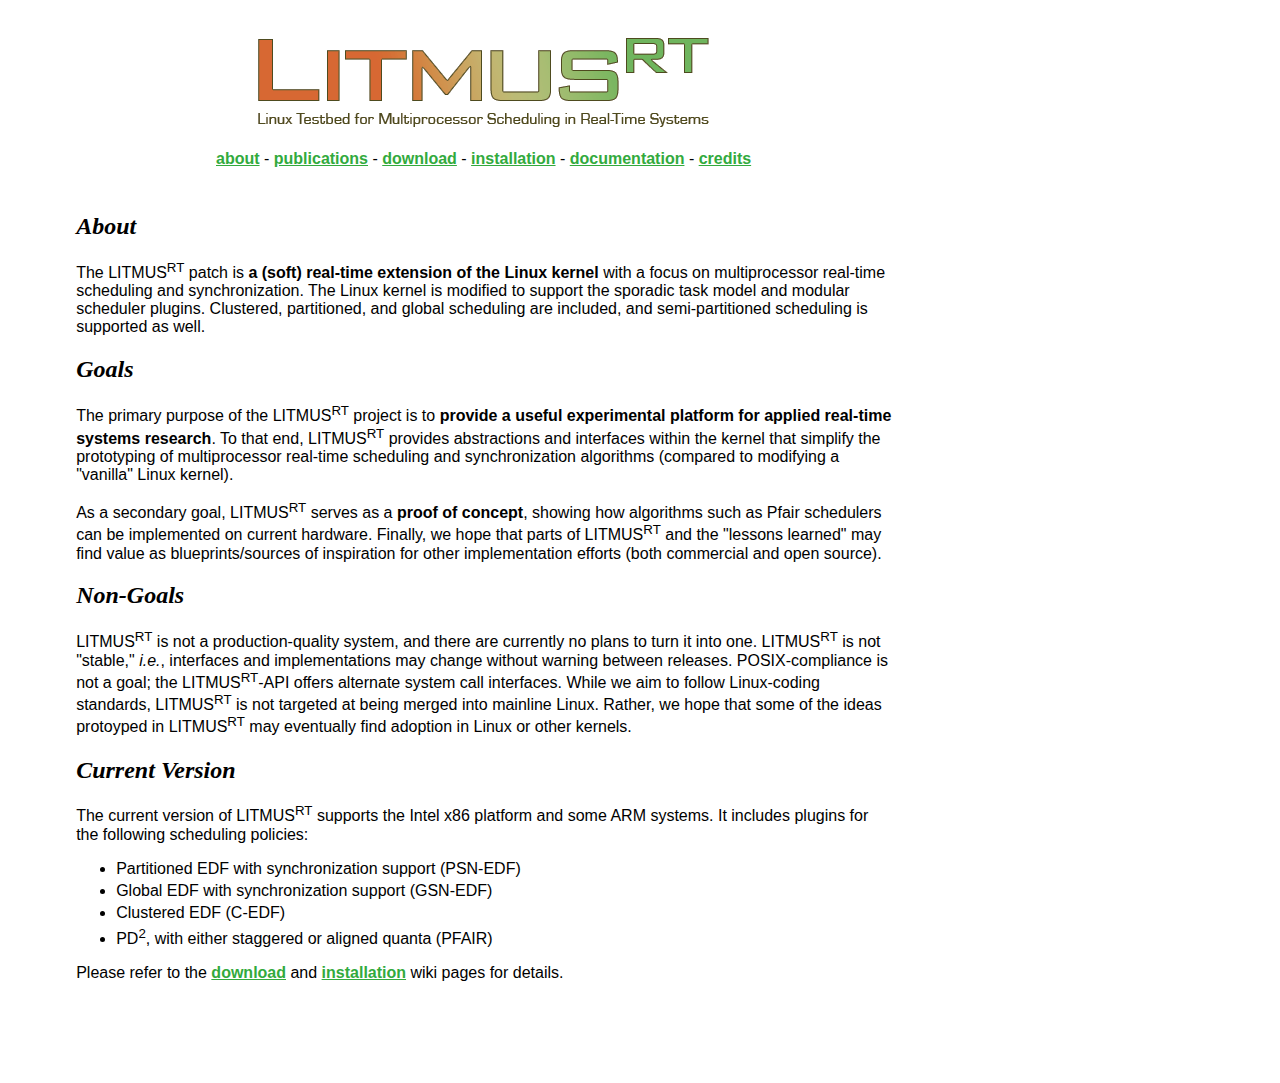
==== index.html @ e8abd531 "add new web page" ====
<!DOCTYPE html PUBLIC "-//W3C//DTD XHTML 1.0 Strict//EN" "http://www.w3.org/TR/xhtml1/DTD/xhtml1-strict.dtd"> 
<html xmlns="http://www.w3.org/1999/xhtml" lang="en" xml:lang="en"> 
  <head> 
    <meta http-equiv="Content-Type" content="text/html; charset=UTF-8"/> 
    <link rel="stylesheet" type="text/css" href="inc/format.css"/> 
    <title>LITMUS RT: Linux Testbed for Multiprocessor Scheduling in Real-Time Systems</title> 
  </head> 
  <body>   
    <div class="logobox"> 
        <img src="inc/litmusrt.png" alt="LITMUS^RT: Linux Testbed for Multiprocessor Scheduling in Real-Time Systems" /> 
   </div> 
 
   <div class="nav"> 
   <p>   
   <a href="#about">about</a> - 
   <a href="http://wiki.litmus-rt.org/litmus/Publications">publications</a> - 
   <a href="http://wiki.litmus-rt.org/litmus/Releases">download</a> - 
   <a href=""http://wiki.litmus-rt.org/litmus/InstallationInstructions">installation</a> -
   <a href="http://wiki.litmus-rt.org/">documentation</a> -
   <a href="credits.html">credits</a>
   </p> 
   </div> 
 
    <div class="box"> 
    <h2 id="about">About</h2> 
    <p class="notopmargin"> 
    The LITMUS<sup>RT</sup> patch is <strong>a (soft) real-time extension of the Linux
    kernel</strong> with a focus on multiprocessor real-time scheduling and
    synchronization. The Linux kernel is modified 
    to support the sporadic task
    model and modular scheduler plugins. Clustered, partitioned, and global scheduling
    are included, and semi-partitioned scheduling is supported as well.
    </p>
    <h2>Goals</h2> 
    <p class="notopmargin"> 
    The primary purpose of the LITMUS<sup>RT</sup> project is to <strong>provide  a useful experimental platform for applied real-time systems research</strong>. To that end, LITMUS<sup>RT</sup> provides abstractions and interfaces within the kernel that simplify the prototyping of multiprocessor real-time scheduling and synchronization algorithms (compared to modifying a "vanilla" Linux kernel).
    </p>
    <p>As a secondary goal, LITMUS<sup>RT</sup> serves as a <strong>proof of concept</strong>, showing how algorithms such as Pfair schedulers can be implemented on current hardware. Finally, we hope that parts of LITMUS<sup>RT</sup> and the "lessons learned" may find value as blueprints/sources of inspiration for other  implementation efforts (both commercial and open source).
    </p> 
    <h2>Non-Goals</h2> 
    <p class="notopmargin"> 
    LITMUS<sup>RT</sup> is not a production-quality system, and there are currently no plans to turn it into one. LITMUS<sup>RT</sup> is not "stable," <em>i.e.</em>, interfaces and implementations may change without warning between releases. POSIX-compliance is not a goal; the LITMUS<sup>RT</sup>-API offers alternate system call interfaces. While we aim to follow Linux-coding standards, LITMUS<sup>RT</sup> is not targeted at being merged into mainline Linux. Rather, we hope that some of the ideas protoyped in LITMUS<sup>RT</sup> may eventually find adoption in Linux or other kernels.
    </p> 
    <h2>Current Version</h2> 
    <p class="notopmargin"> 
    The current version of LITMUS<sup>RT</sup> supports the Intel x86 platform and some ARM systems. It includes plugins for the following scheduling policies:
    </p> 
    <ul> 
      <li> Partitioned EDF with synchronization support (PSN-EDF)</li> 
      <li> Global EDF with synchronization support (GSN-EDF)</li> 
      <li> Clustered EDF (C-EDF) </li> 
      <li> PD<sup>2</sup>, with either staggered or aligned quanta (PFAIR)</li> 
    </ul> 
    <p> 
    Please refer to the <a href="http://wiki.litmus-rt.org/litmus/Releases">download</a> and <a href="http://wiki.litmus-rt.org/litmus/InstallationInstructions">installation</a> wiki pages for details.
    </p> 
   </div>
   
     
</body> 
</html>
---- inc/format.css ----
html {
    background-color : #ffffff;
    font-family : Arial, Helvetica, sans-serif;
    margin-bottom : 0px;
    margin-left : 0px;
    margin-right : 0px;
    margin-top : 0px;
    padding-bottom : 0px;
    padding-left : 0px;
    padding-right : 0px;
    padding-top : 0px;
  }


body {
    background-position : top right;
    background-repeat : no-repeat;

    margin-top: 0px;
    margin-bottom: 0px;
    margin-right: 0px;
    margin-left: 0px;
    margin: 0px 0px 0px 0px;
    padding-top: 1cm;
    padding-bottom: 1cm;
    padding-right: 1cm;
    padding-left: 1cm;	
  }

img {
	border: 0px;
}

h4 {
	font-style: italic;
	margin: 0;
	padding: 0;
}

.release {
	margin-left: 0.5in;
}

p {
    font-size: 12pt;
  }

.notopmargin {
    margin-left : 0px;
    margin-right : 0px;
    margin-top : 0px;
}


.nomargin {
    margin-bottom : 0px;
    margin-left : 0px;
    margin-right : 0px;
    margin-top : 0px;
}

.nobottommargin {
    margin-bottom : 0px;
    margin-left : 0px;
    margin-right : 0px;
}

li {
    margin-bottom : 3pt;
    margin-top : 3pt;
}

!-- div {
    font-size:12pt;
  }
--!

tr {
    border-color: #afafaf;
    border-width: 2px;
    border-style: dashed;
    width: 100%;
  }


td {
    vertical-align: top;
    padding-top: 0.1cm;
    padding-bottom: 0.1cm;
    padding-right: 0.1cm;
    padding-left: 0.1cm;
  }


table {
    padding-right: 0.3cm;
    border-color: #afafaf;
    border-width: 2px;
    border-style: dashed;
    width: 100%;
  }


.tablewrapper {
    margin-left : 6mm;
    margin-right : 6mm;
  }

.alertbox {
	width: 7.1in;
    border-color: red;
    border-width: 2px;
    border-style: solid;
    padding: 0.1in;
    margin-left: 1in;
#    margin-right: 1in;
    margin-bottom: 0.5in;
   background-color: #ffffff;
}

.box {
    width: 8.5in;
    padding-top: 0.1in;
    padding-bottom: 0.1in;
    padding-right: 0.1in;
    padding-left: 0.1in;
    margin-bottom: 1cm;
    background-color: #ffffff;
    margin-left: 0.3in;
    border-color: #afafaf;
    border-width: 0px;
    border-style: dashed;
  }


.boxsize {
    width: 8.5in;
    margin-top: 0cm;
    margin-left: 1cm;
  }

.nav {
    width: 8.5in;
    margin-top: 0cm;
    margin-left: 1cm;
    text-align: center;
  }


.authors { 
     margin-top: 0.75cm;
//     margin-left: 	1cm;
     font-style: 	italic;
  }


a {
//    color: #47733c;
    color: #32aa3d;
    font-weight: bold;
    text-decoration: underline;
  }


a:hover {
    color: #d66836;
    font-weight: bold;
  }


.verweis {
    white-space: nowrap;
  }

h1 {
    font-size: 16pt;
}

h2 {
	font: italic bold 18pt Georgia, "Times New Roman", Times, serif;
}


h3 {
    font-size: 12pt;
  }


h3 {
    padding-top: 0cm;
    padding-bottom: 0cm;
    padding-right: 0cm;
    padding-left: 0cm;
    margin-bottom: 0.1cm;
}

.relname {
	color: #eb4f0c;
	margin-left: 0.25in;
	font: italic bold 16pt Georgia, "Times New Roman", Times, serif;
}

.itext {
    margin-bottom: 0cm;
    margin-left: 0.6cm;
    padding-top: 0cm;
    padding-bottom: 0cm;
    padding-right: 0cm;
    padding-left: 0cm;

}

.indented {
    margin-left: 1.0cm;
  }



.main {
    width : 20cm;
  }

.src {
  font-family: Courier, monospace;
}

.shell {
  margin-left: 0.5cm;
  margin-right: 0.5cm;
  padding: 0.2cm;
  background-color: #000000;
  color: #cccccc;
	border: 2px solid #eb4f0c;
	font: bold 10pt "Courier New", Courier, mono;
}

.qa {
	margin-top: 0;
}

.screenshot {
	text-align: center;
}

.flushright {
  text-align: right;
}

.logobox {
    text-align: center;
    width: 8.5in;
    margin-left: 1cm;
    margin-bottom: 0.5cm;
  }
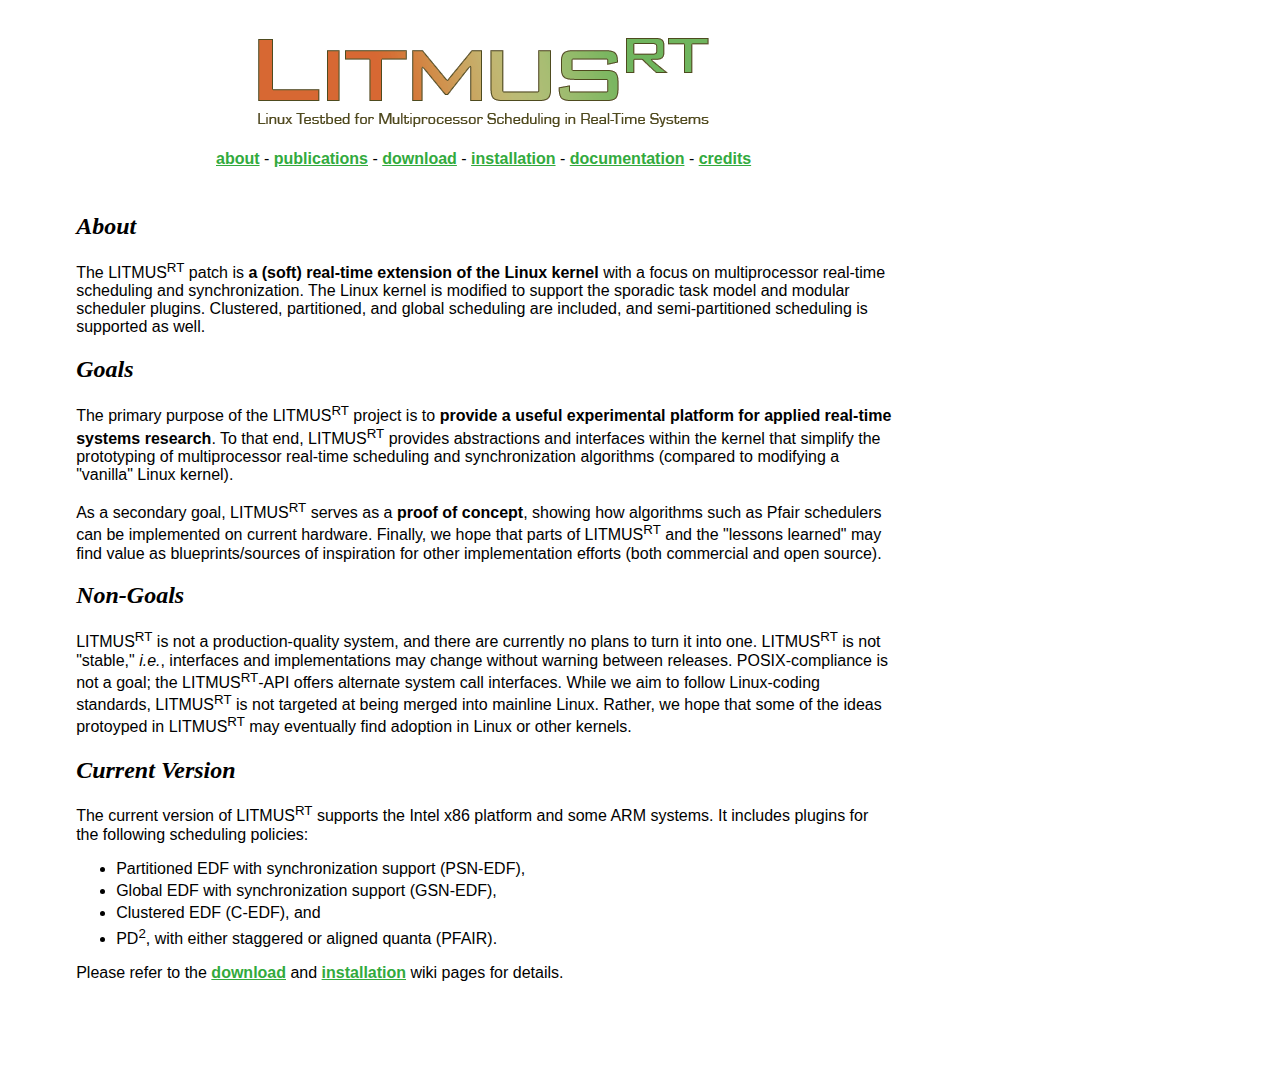
==== commit 3303b1e1: "Text tweaks." ====
--- a/index.html
+++ b/index.html
@@ -47,10 +47,10 @@
     The current version of LITMUS<sup>RT</sup> supports the Intel x86 platform and some ARM systems. It includes plugins for the following scheduling policies:
     </p> 
     <ul> 
-      <li> Partitioned EDF with synchronization support (PSN-EDF)</li> 
-      <li> Global EDF with synchronization support (GSN-EDF)</li> 
-      <li> Clustered EDF (C-EDF) </li> 
-      <li> PD<sup>2</sup>, with either staggered or aligned quanta (PFAIR)</li> 
+      <li> Partitioned EDF with synchronization support (PSN-EDF),</li> 
+      <li> Global EDF with synchronization support (GSN-EDF),</li> 
+      <li> Clustered EDF (C-EDF), and </li> 
+      <li> PD<sup>2</sup>, with either staggered or aligned quanta (PFAIR).</li> 
     </ul> 
     <p> 
     Please refer to the <a href="http://wiki.litmus-rt.org/litmus/Releases">download</a> and <a href="http://wiki.litmus-rt.org/litmus/InstallationInstructions">installation</a> wiki pages for details.
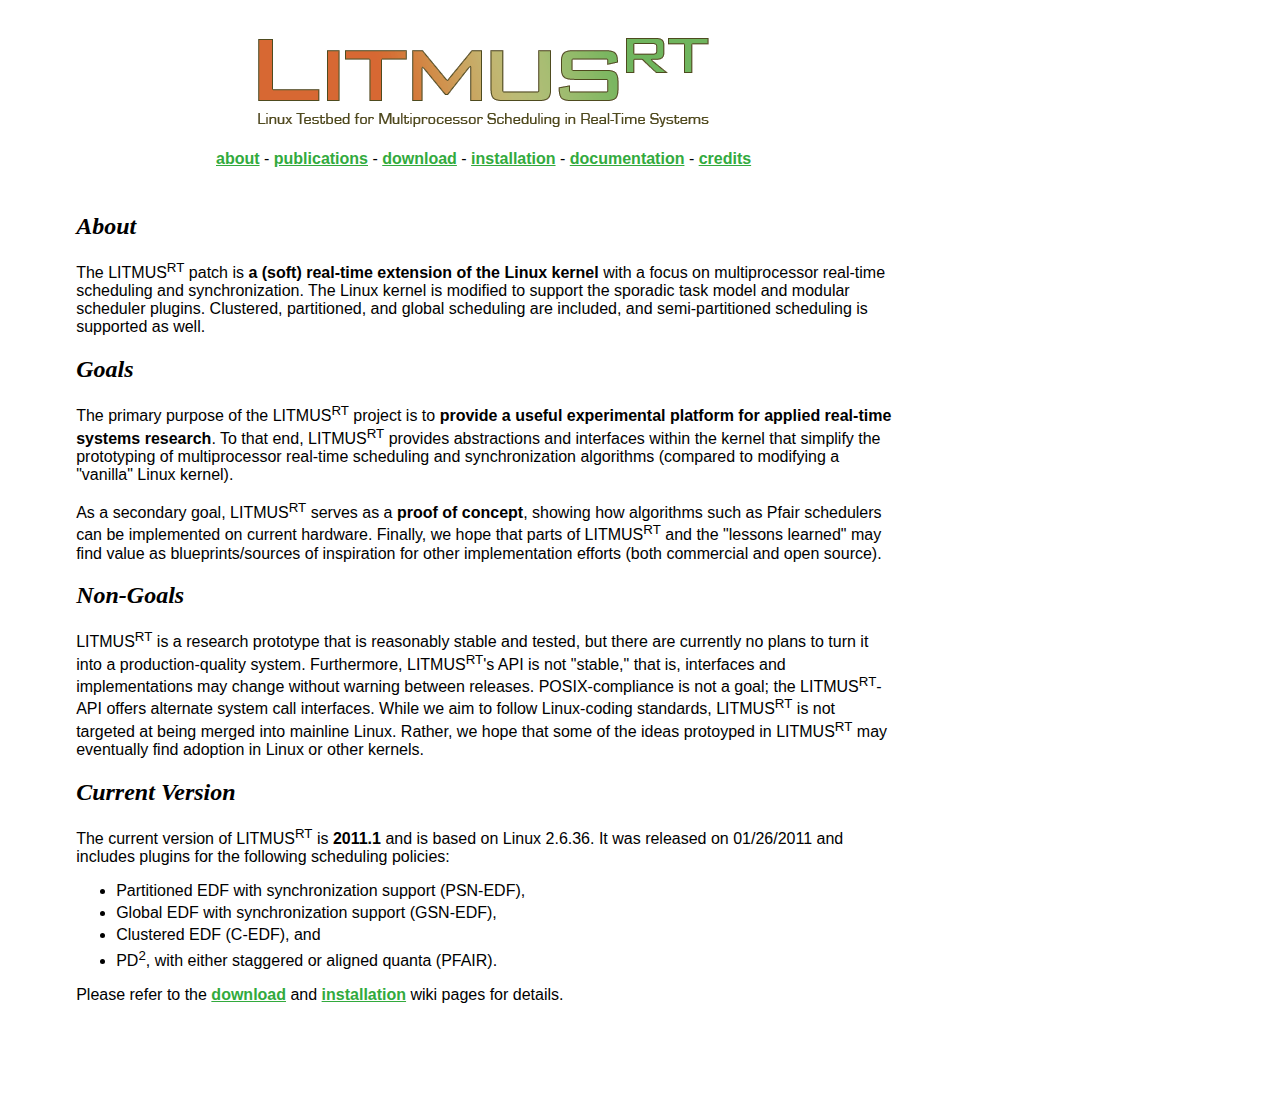
==== commit 76fc4755: "get ready for release" ====
--- a/index.html
+++ b/index.html
@@ -40,12 +40,13 @@
     </p> 
     <h2>Non-Goals</h2> 
     <p class="notopmargin"> 
-    LITMUS<sup>RT</sup> is not a production-quality system, and there are currently no plans to turn it into one. LITMUS<sup>RT</sup> is not "stable," <em>i.e.</em>, interfaces and implementations may change without warning between releases. POSIX-compliance is not a goal; the LITMUS<sup>RT</sup>-API offers alternate system call interfaces. While we aim to follow Linux-coding standards, LITMUS<sup>RT</sup> is not targeted at being merged into mainline Linux. Rather, we hope that some of the ideas protoyped in LITMUS<sup>RT</sup> may eventually find adoption in Linux or other kernels.
+    LITMUS<sup>RT</sup> is a research prototype that is reasonably stable and tested, but there are currently no plans to turn it into a production-quality system. Furthermore, LITMUS<sup>RT</sup>'s API is not "stable," that is, interfaces and implementations may change without warning between releases. POSIX-compliance is not a goal; the LITMUS<sup>RT</sup>-API offers alternate system call interfaces. While we aim to follow Linux-coding standards, LITMUS<sup>RT</sup> is not targeted at being merged into mainline Linux. Rather, we hope that some of the ideas protoyped in LITMUS<sup>RT</sup> may eventually find adoption in Linux or other kernels.
     </p> 
     <h2>Current Version</h2> 
     <p class="notopmargin"> 
-    The current version of LITMUS<sup>RT</sup> supports the Intel x86 platform and some ARM systems. It includes plugins for the following scheduling policies:
-    </p> 
+The current version of LITMUS<sup>RT</sup> is <strong>2011.1</strong> and is based on Linux&nbsp;2.6.36. 
+    It was released on 01/26/2011 and includes plugins for the following
+    scheduling policies:    </p> 
     <ul> 
       <li> Partitioned EDF with synchronization support (PSN-EDF),</li> 
       <li> Global EDF with synchronization support (GSN-EDF),</li> 
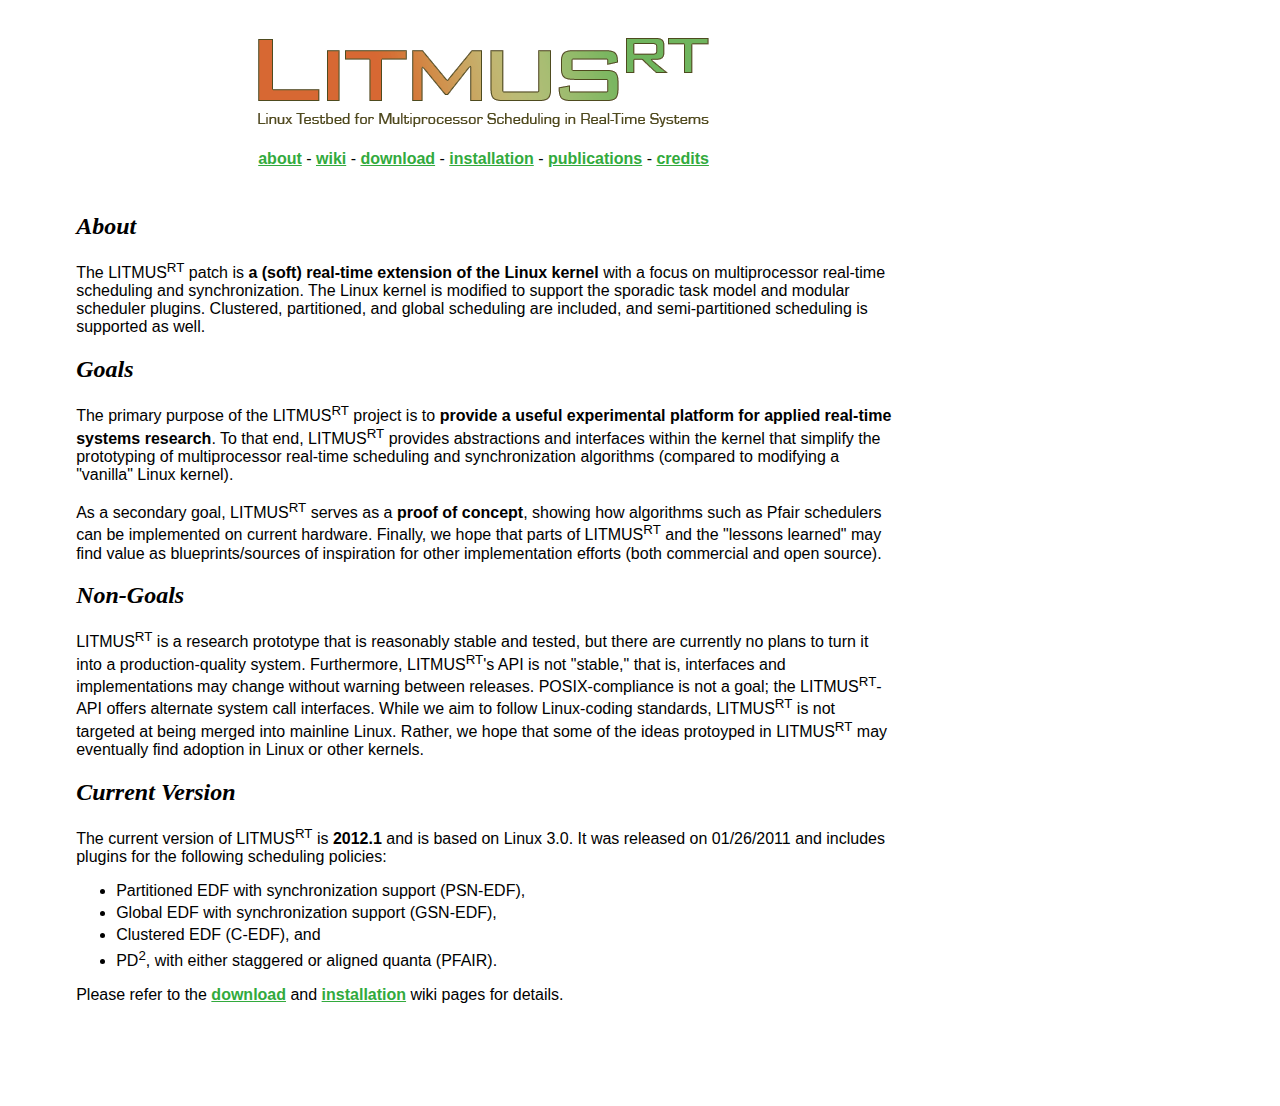
==== commit 0de4e206: "Changed version on front page" ====
--- a/index.html
+++ b/index.html
@@ -14,10 +14,10 @@
    <div class="nav"> 
    <p>   
    <a href="#about">about</a> - 
+   <a href="http://wiki.litmus-rt.org/">wiki</a> -
+   <a href="http://wiki.litmus-rt.org/litmus/Releases">download</a> - 
+   <a href="http://wiki.litmus-rt.org/litmus/InstallationInstructions">installation</a> -
    <a href="http://wiki.litmus-rt.org/litmus/Publications">publications</a> - 
-   <a href="http://wiki.litmus-rt.org/litmus/Releases">download</a> - 
-   <a href=""http://wiki.litmus-rt.org/litmus/InstallationInstructions">installation</a> -
-   <a href="http://wiki.litmus-rt.org/">documentation</a> -
    <a href="credits.html">credits</a>
    </p> 
    </div> 
@@ -44,7 +44,7 @@
     </p> 
     <h2>Current Version</h2> 
     <p class="notopmargin"> 
-The current version of LITMUS<sup>RT</sup> is <strong>2011.1</strong> and is based on Linux&nbsp;2.6.36. 
+The current version of LITMUS<sup>RT</sup> is <strong>2012.1</strong> and is based on Linux&nbsp;3.0. 
     It was released on 01/26/2011 and includes plugins for the following
     scheduling policies:    </p> 
     <ul> 
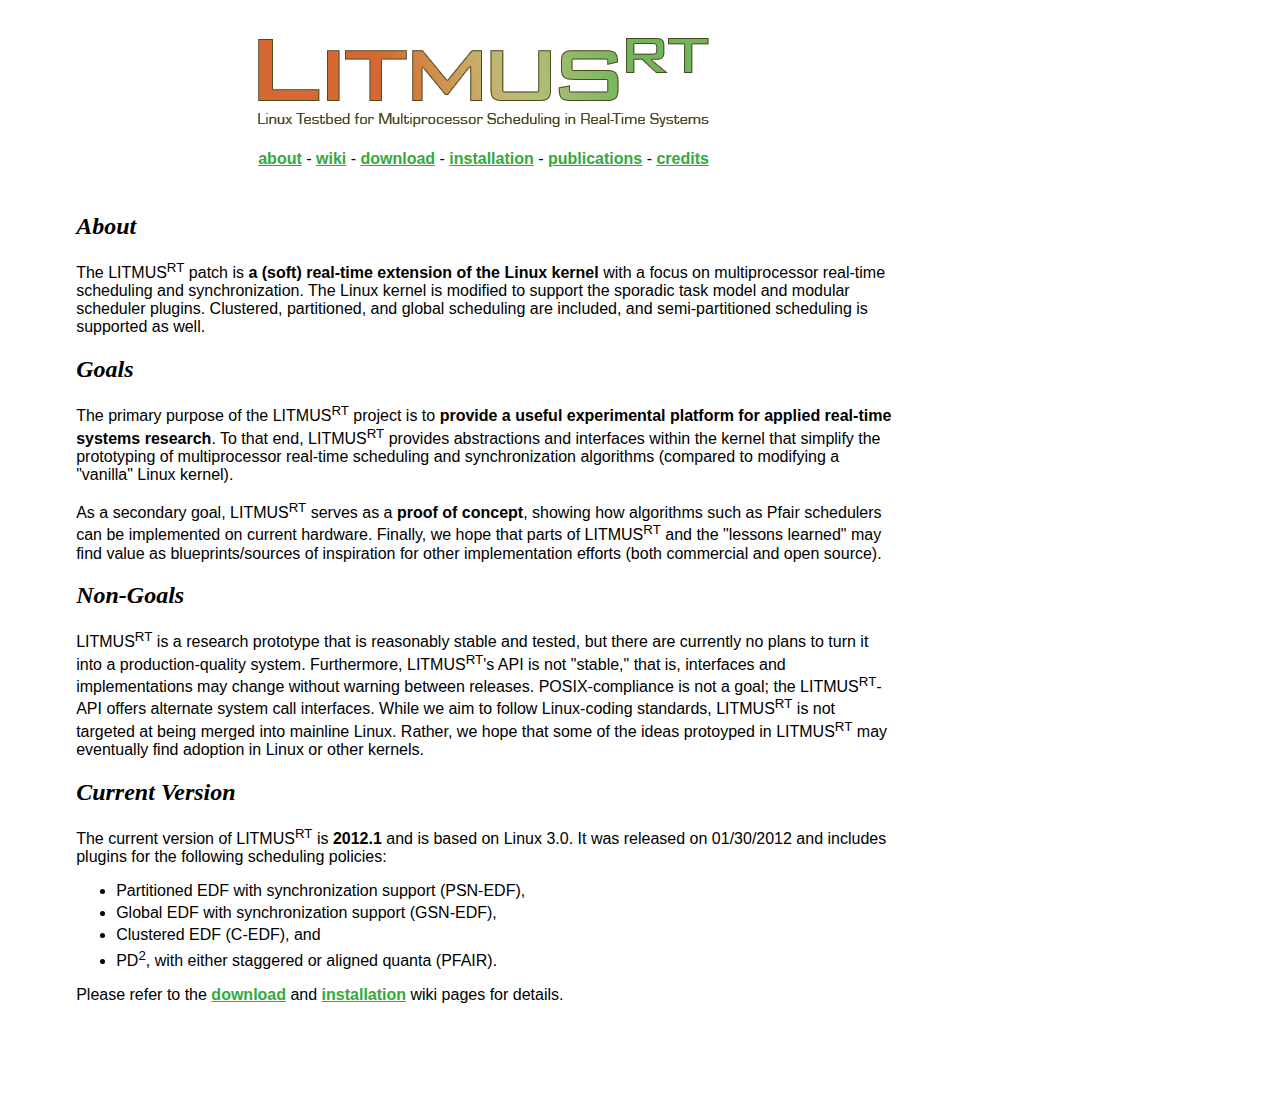
==== commit aaeb7a31: "Changed date" ====
--- a/index.html
+++ b/index.html
@@ -45,7 +45,7 @@
     <h2>Current Version</h2> 
     <p class="notopmargin"> 
 The current version of LITMUS<sup>RT</sup> is <strong>2012.1</strong> and is based on Linux&nbsp;3.0. 
-    It was released on 01/26/2011 and includes plugins for the following
+    It was released on 01/30/2012 and includes plugins for the following
     scheduling policies:    </p> 
     <ul> 
       <li> Partitioned EDF with synchronization support (PSN-EDF),</li> 
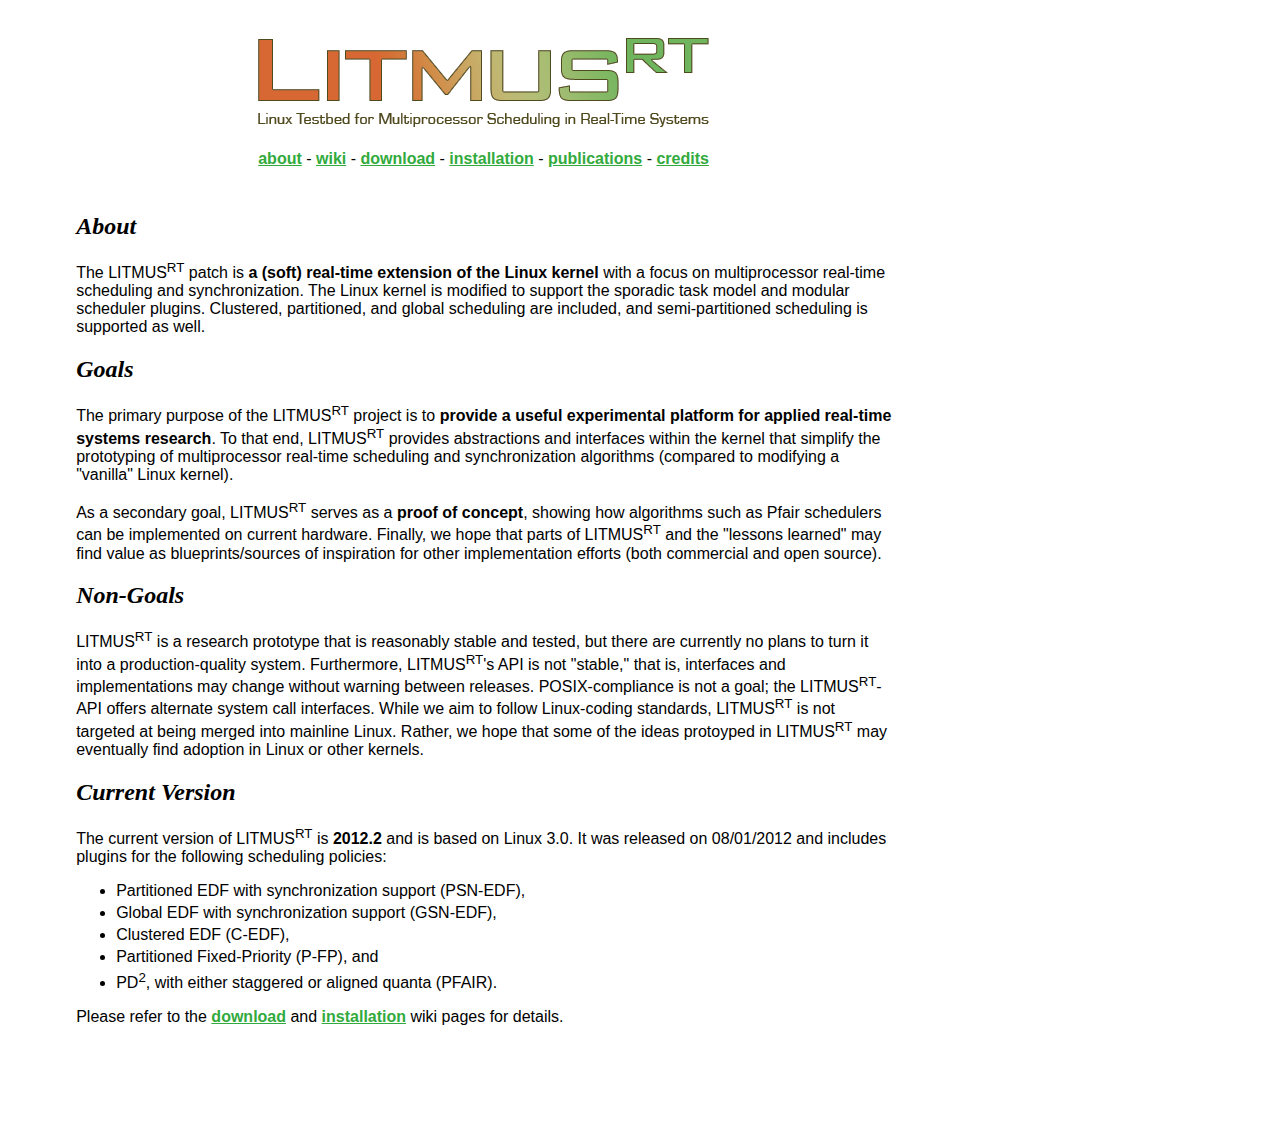
==== commit 0140e9ec: "Add 2012.2 release" ====
--- a/index.html
+++ b/index.html
@@ -44,13 +44,14 @@
     </p> 
     <h2>Current Version</h2> 
     <p class="notopmargin"> 
-The current version of LITMUS<sup>RT</sup> is <strong>2012.1</strong> and is based on Linux&nbsp;3.0. 
-    It was released on 01/30/2012 and includes plugins for the following
+The current version of LITMUS<sup>RT</sup> is <strong>2012.2</strong> and is based on Linux&nbsp;3.0. 
+    It was released on 08/01/2012 and includes plugins for the following
     scheduling policies:    </p> 
     <ul> 
       <li> Partitioned EDF with synchronization support (PSN-EDF),</li> 
       <li> Global EDF with synchronization support (GSN-EDF),</li> 
-      <li> Clustered EDF (C-EDF), and </li> 
+      <li> Clustered EDF (C-EDF),</li>
+      <li> Partitioned Fixed-Priority (P-FP), and </li> 
       <li> PD<sup>2</sup>, with either staggered or aligned quanta (PFAIR).</li> 
     </ul> 
     <p> 
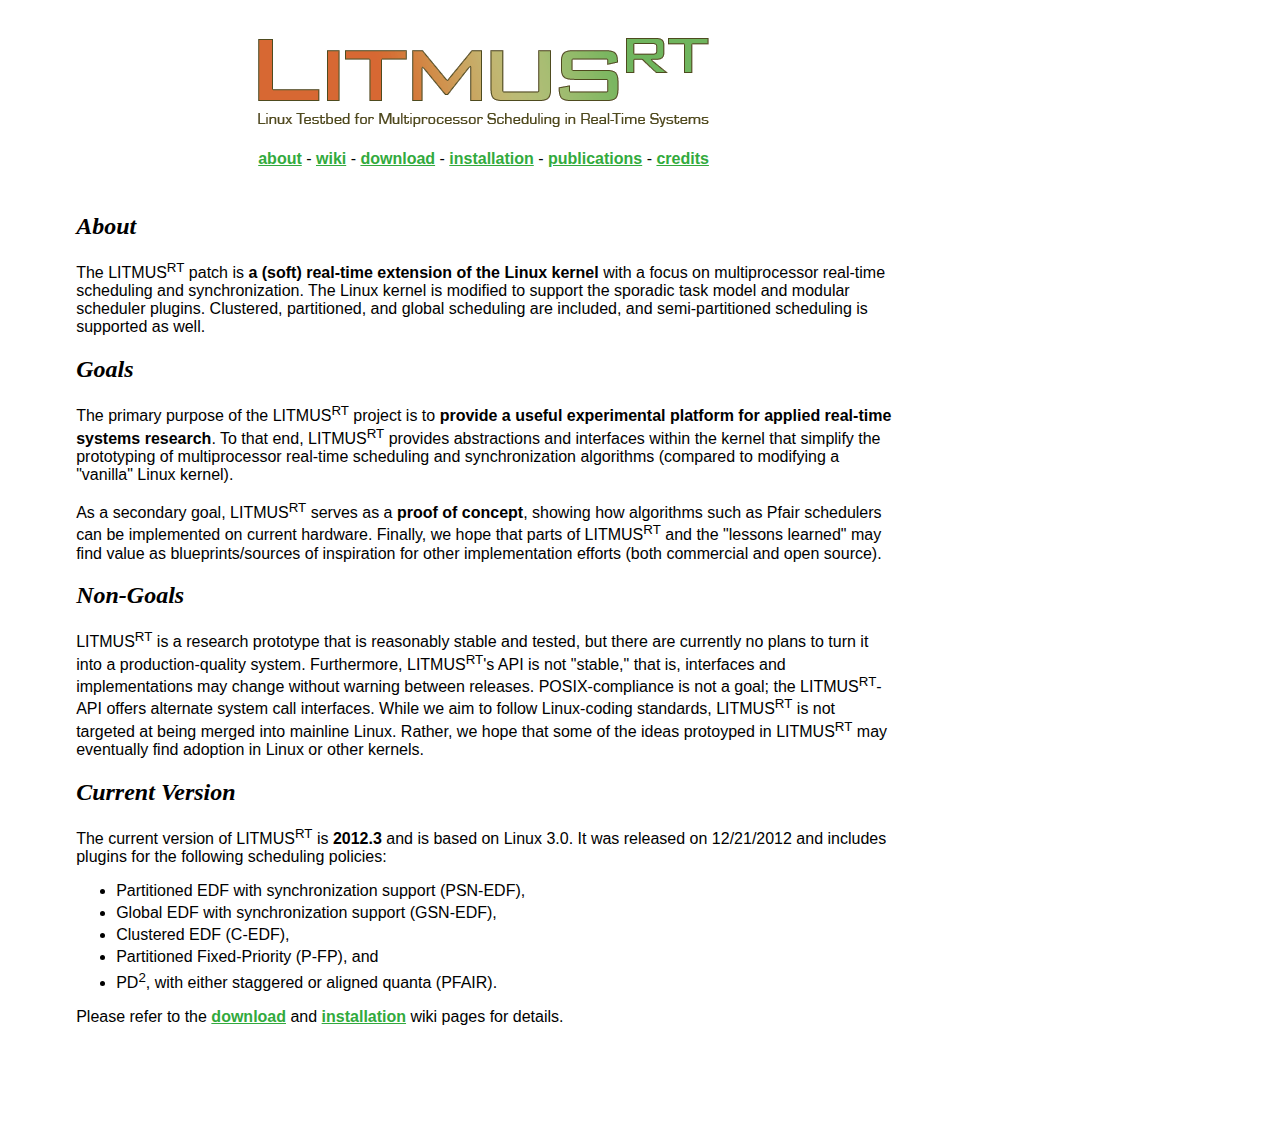
==== commit ad98fddb: "Release version 2012.3" ====
--- a/index.html
+++ b/index.html
@@ -44,8 +44,8 @@
     </p> 
     <h2>Current Version</h2> 
     <p class="notopmargin"> 
-The current version of LITMUS<sup>RT</sup> is <strong>2012.2</strong> and is based on Linux&nbsp;3.0. 
-    It was released on 08/01/2012 and includes plugins for the following
+The current version of LITMUS<sup>RT</sup> is <strong>2012.3</strong> and is based on Linux&nbsp;3.0. 
+    It was released on 12/21/2012 and includes plugins for the following
     scheduling policies:    </p> 
     <ul> 
       <li> Partitioned EDF with synchronization support (PSN-EDF),</li> 
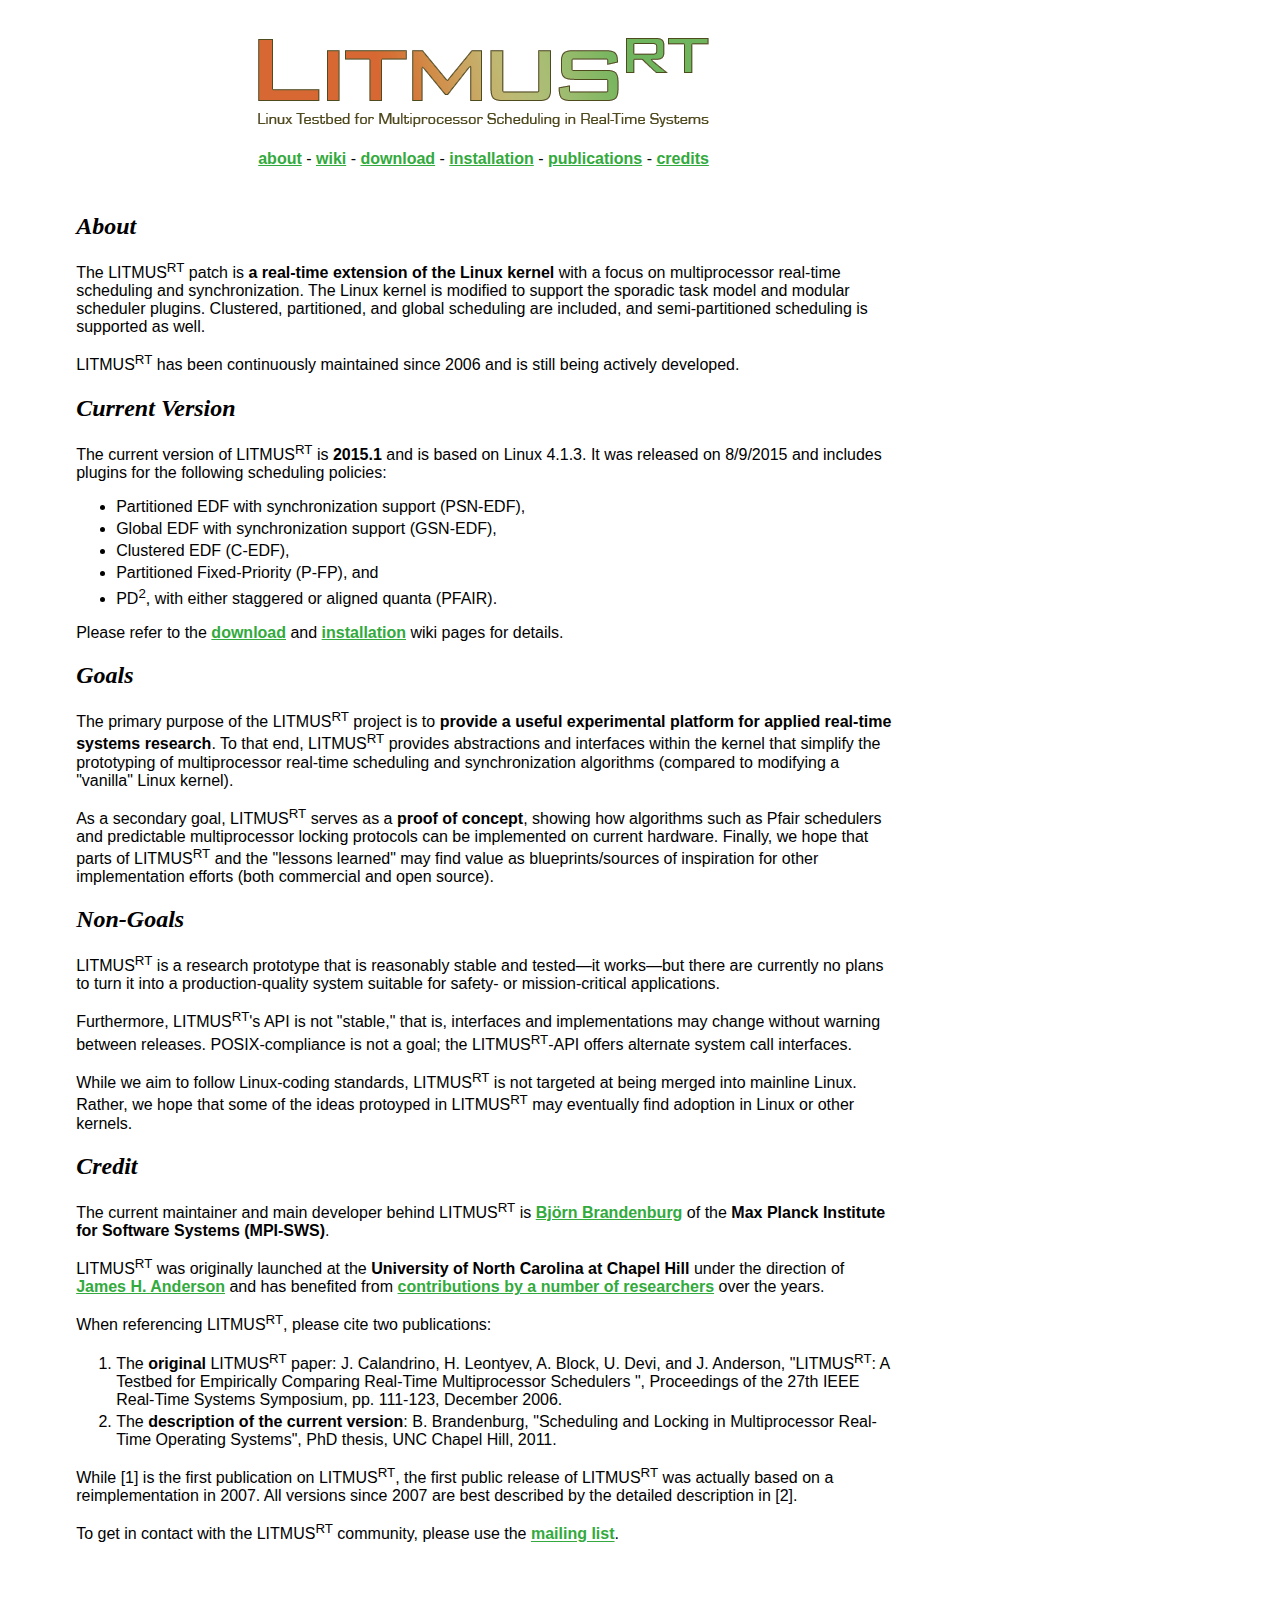
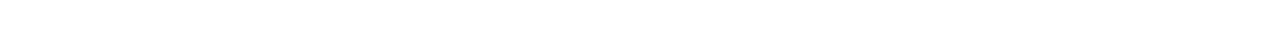
==== commit a8f0531e: "Add release 2015.1 and associated edits" ====
--- a/index.html
+++ b/index.html
@@ -1,64 +1,92 @@
- 
-<!DOCTYPE html PUBLIC "-//W3C//DTD XHTML 1.0 Strict//EN" "http://www.w3.org/TR/xhtml1/DTD/xhtml1-strict.dtd"> 
-<html xmlns="http://www.w3.org/1999/xhtml" lang="en" xml:lang="en"> 
-  <head> 
-    <meta http-equiv="Content-Type" content="text/html; charset=UTF-8"/> 
-    <link rel="stylesheet" type="text/css" href="inc/format.css"/> 
-    <title>LITMUS RT: Linux Testbed for Multiprocessor Scheduling in Real-Time Systems</title> 
-  </head> 
-  <body>   
-    <div class="logobox"> 
-        <img src="inc/litmusrt.png" alt="LITMUS^RT: Linux Testbed for Multiprocessor Scheduling in Real-Time Systems" /> 
-   </div> 
- 
-   <div class="nav"> 
-   <p>   
-   <a href="#about">about</a> - 
+
+<!DOCTYPE html PUBLIC "-//W3C//DTD XHTML 1.0 Strict//EN" "http://www.w3.org/TR/xhtml1/DTD/xhtml1-strict.dtd">
+<html xmlns="http://www.w3.org/1999/xhtml" lang="en" xml:lang="en">
+  <head>
+    <meta http-equiv="Content-Type" content="text/html; charset=UTF-8"/>
+    <link rel="stylesheet" type="text/css" href="inc/format.css"/>
+    <title>LITMUS RT: Linux Testbed for Multiprocessor Scheduling in Real-Time Systems</title>
+  </head>
+  <body>
+    <div class="logobox">
+        <img src="inc/litmusrt.png" alt="LITMUS^RT: Linux Testbed for Multiprocessor Scheduling in Real-Time Systems" />
+   </div>
+
+   <div class="nav">
+   <p>
+   <a href="#about">about</a> -
    <a href="http://wiki.litmus-rt.org/">wiki</a> -
-   <a href="http://wiki.litmus-rt.org/litmus/Releases">download</a> - 
+   <a href="http://wiki.litmus-rt.org/litmus/Releases">download</a> -
    <a href="http://wiki.litmus-rt.org/litmus/InstallationInstructions">installation</a> -
-   <a href="http://wiki.litmus-rt.org/litmus/Publications">publications</a> - 
+   <a href="http://wiki.litmus-rt.org/litmus/Publications">publications</a> -
    <a href="credits.html">credits</a>
-   </p> 
-   </div> 
- 
-    <div class="box"> 
-    <h2 id="about">About</h2> 
-    <p class="notopmargin"> 
-    The LITMUS<sup>RT</sup> patch is <strong>a (soft) real-time extension of the Linux
+   </p>
+   </div>
+
+    <div class="box">
+    <h2 id="about">About</h2>
+    <p class="notopmargin">
+    The LITMUS<sup>RT</sup> patch is <strong>a real-time extension of the Linux
     kernel</strong> with a focus on multiprocessor real-time scheduling and
-    synchronization. The Linux kernel is modified 
+    synchronization. The Linux kernel is modified
     to support the sporadic task
     model and modular scheduler plugins. Clustered, partitioned, and global scheduling
     are included, and semi-partitioned scheduling is supported as well.
     </p>
-    <h2>Goals</h2> 
-    <p class="notopmargin"> 
+    <p>
+    LITMUS<sup>RT</sup> has been continuously maintained since 2006 and is still being actively developed.
+    </p>
+
+        <h2>Current Version</h2>
+    <p class="notopmargin">
+The current version of LITMUS<sup>RT</sup> is <strong>2015.1</strong> and is based on Linux&nbsp;4.1.3.
+    It was released on 8/9/2015 and includes plugins for the following
+    scheduling policies:    </p>
+    <ul>
+      <li> Partitioned EDF with synchronization support (PSN-EDF),</li>
+      <li> Global EDF with synchronization support (GSN-EDF),</li>
+      <li> Clustered EDF (C-EDF),</li>
+      <li> Partitioned Fixed-Priority (P-FP), and </li>
+      <li> PD<sup>2</sup>, with either staggered or aligned quanta (PFAIR).</li>
+    </ul>
+    <p>
+    Please refer to the <a href="http://wiki.litmus-rt.org/litmus/Releases">download</a> and <a href="http://wiki.litmus-rt.org/litmus/InstallationInstructions">installation</a> wiki pages for details.
+    </p>
+
+
+    <h2>Goals</h2>
+    <p class="notopmargin">
     The primary purpose of the LITMUS<sup>RT</sup> project is to <strong>provide  a useful experimental platform for applied real-time systems research</strong>. To that end, LITMUS<sup>RT</sup> provides abstractions and interfaces within the kernel that simplify the prototyping of multiprocessor real-time scheduling and synchronization algorithms (compared to modifying a "vanilla" Linux kernel).
     </p>
-    <p>As a secondary goal, LITMUS<sup>RT</sup> serves as a <strong>proof of concept</strong>, showing how algorithms such as Pfair schedulers can be implemented on current hardware. Finally, we hope that parts of LITMUS<sup>RT</sup> and the "lessons learned" may find value as blueprints/sources of inspiration for other  implementation efforts (both commercial and open source).
-    </p> 
-    <h2>Non-Goals</h2> 
-    <p class="notopmargin"> 
-    LITMUS<sup>RT</sup> is a research prototype that is reasonably stable and tested, but there are currently no plans to turn it into a production-quality system. Furthermore, LITMUS<sup>RT</sup>'s API is not "stable," that is, interfaces and implementations may change without warning between releases. POSIX-compliance is not a goal; the LITMUS<sup>RT</sup>-API offers alternate system call interfaces. While we aim to follow Linux-coding standards, LITMUS<sup>RT</sup> is not targeted at being merged into mainline Linux. Rather, we hope that some of the ideas protoyped in LITMUS<sup>RT</sup> may eventually find adoption in Linux or other kernels.
-    </p> 
-    <h2>Current Version</h2> 
-    <p class="notopmargin"> 
-The current version of LITMUS<sup>RT</sup> is <strong>2012.3</strong> and is based on Linux&nbsp;3.0. 
-    It was released on 12/21/2012 and includes plugins for the following
-    scheduling policies:    </p> 
-    <ul> 
-      <li> Partitioned EDF with synchronization support (PSN-EDF),</li> 
-      <li> Global EDF with synchronization support (GSN-EDF),</li> 
-      <li> Clustered EDF (C-EDF),</li>
-      <li> Partitioned Fixed-Priority (P-FP), and </li> 
-      <li> PD<sup>2</sup>, with either staggered or aligned quanta (PFAIR).</li> 
-    </ul> 
-    <p> 
-    Please refer to the <a href="http://wiki.litmus-rt.org/litmus/Releases">download</a> and <a href="http://wiki.litmus-rt.org/litmus/InstallationInstructions">installation</a> wiki pages for details.
-    </p> 
+    <p>As a secondary goal, LITMUS<sup>RT</sup> serves as a <strong>proof of concept</strong>, showing how algorithms such as Pfair schedulers and predictable multiprocessor locking protocols can be implemented on current hardware. Finally, we hope that parts of LITMUS<sup>RT</sup> and the "lessons learned" may find value as blueprints/sources of inspiration for other  implementation efforts (both commercial and open source).
+    </p>
+    <h2>Non-Goals</h2>
+    <p class="notopmargin">
+    LITMUS<sup>RT</sup> is a research prototype that is reasonably stable and tested&mdash;it works&mdash;but there are currently no plans to turn it into a production-quality system suitable for safety- or mission-critical applications.</p>
+
+    <p>Furthermore, LITMUS<sup>RT</sup>'s API is not "stable," that is, interfaces and implementations may change without warning between releases. POSIX-compliance is not a goal; the LITMUS<sup>RT</sup>-API offers alternate system call interfaces.</p>
+    <p>While we aim to follow Linux-coding standards, LITMUS<sup>RT</sup> is not targeted at being merged into mainline Linux. Rather, we hope that some of the ideas protoyped in LITMUS<sup>RT</sup> may eventually find adoption in Linux or other kernels.
+    </p>
+
+    <h2>Credit</h2>
+    <p>The current maintainer and main developer behind  LITMUS<sup>RT</sup> is <a href="http://www.mpi-sws.org/~bbb">Bj&ouml;rn Brandenburg</a> of the <strong>Max Planck Institute for Software Systems (MPI-SWS)</strong>.</p>
+
+    <p> LITMUS<sup>RT</sup> was originally launched at the <strong>University of North Carolina at Chapel Hill</strong> under the direction of <a href="http://www.cs.unc.edu/~anderson/">James H. Anderson</a> and has benefited from <a href="credits.html">contributions by a number of researchers</a> over the years.
+    </p>
+
+    <p>When referencing LITMUS<sup>RT</sup>, please cite two publications:
+    </p>
+    <ol>
+        <li>The <strong>original</strong> LITMUS<sup>RT</sup> paper: J. Calandrino, H. Leontyev, A. Block, U. Devi, and J. Anderson, "LITMUS<sup>RT</sup>: A Testbed for Empirically Comparing Real-Time Multiprocessor Schedulers ", Proceedings of the 27th IEEE Real-Time Systems Symposium, pp. 111-123, December 2006. </li>
+        <li>The <strong>description of the current version</strong>: B. Brandenburg, "Scheduling and Locking in Multiprocessor Real-Time Operating Systems", PhD thesis, UNC Chapel Hill, 2011.
+        </li>
+    </ol>
+    <p>While [1] is the first publication on LITMUS<sup>RT</sup>, the first public release of LITMUS<sup>RT</sup> was actually based on a reimplementation in 2007. All versions since 2007 are best described by the detailed description in [2].
+    </p>
+
+    <p>To get in contact with the LITMUS<sup>RT</sup> community, please use the <a href="https://wiki.litmus-rt.org/litmus/Mailinglist">mailing list</a>.
+
    </div>
-   
-     
-</body> 
-</html> 
+
+
+</body>
+</html>
